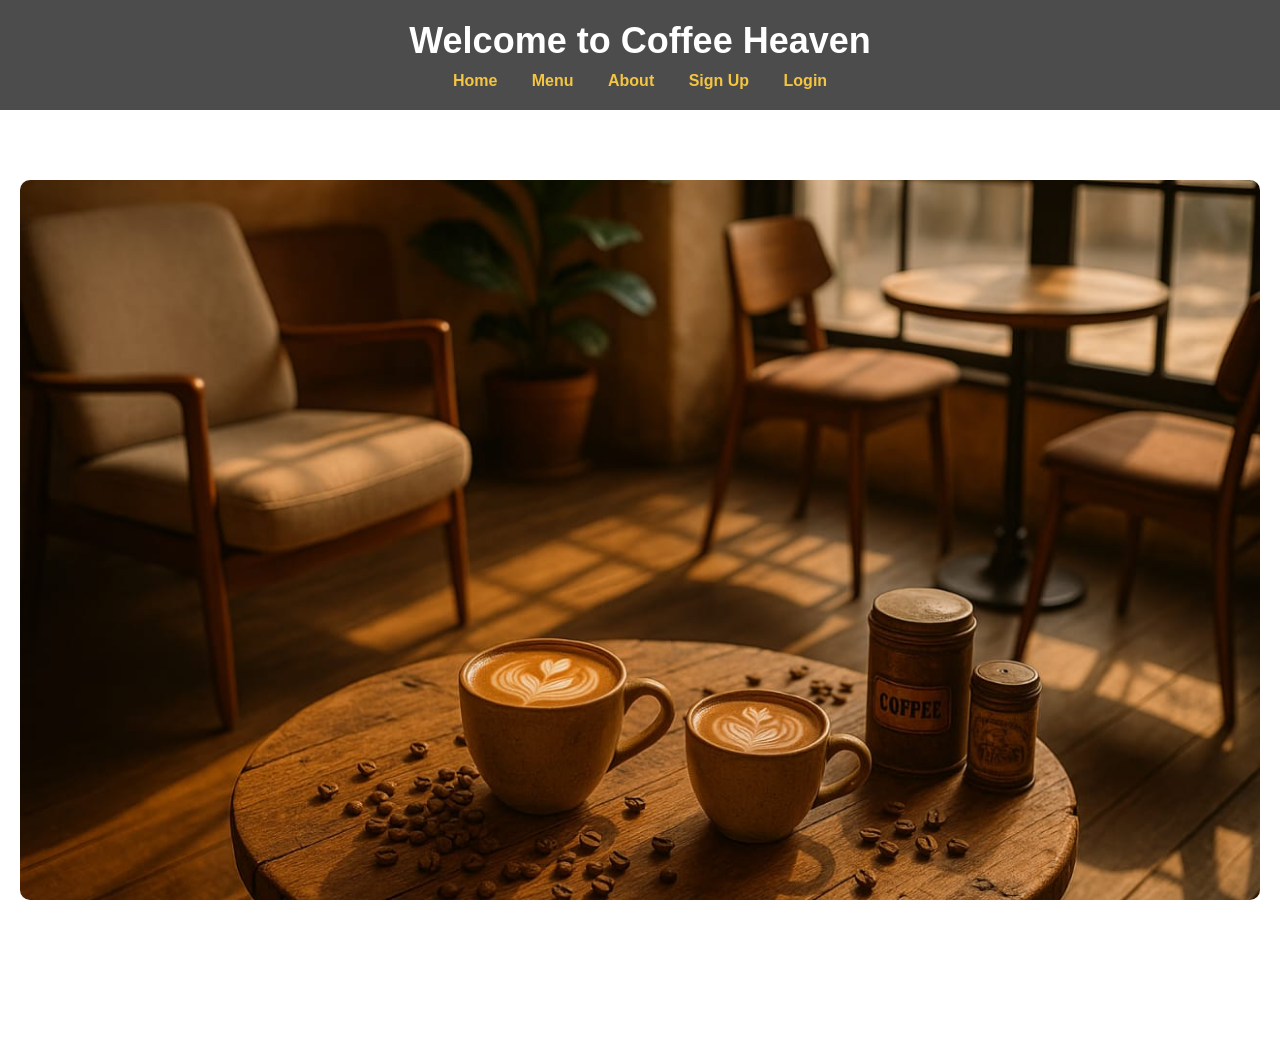
==== index.html @ c61b827e "Initial commit - Coffee Heaven" ====
<!DOCTYPE html>
<html lang="en">
<head>
  <meta charset="UTF-8" />
  <title>Coffee Heaven</title>
  <link rel="stylesheet" href="style.css">
  <style>
    .hero {
      height: 80vh;
      background-size: cover;
      background-position: center;
      border-radius: 10px;
      margin: 30px auto;
      transition: opacity 1s ease-in-out;
      opacity: 1;
    }

    .fade-out {
      opacity: 0.4;
    }
  </style>
</head>
<body>
  <header>
    <h1>Welcome to Coffee Heaven</h1>
    <nav class="text-center">
      <a href="index.html" class="text-warning mx-2">Home</a>
      <a href="menu.html" class="text-warning mx-2">Menu</a>
      <a href="about.html" class="text-warning mx-2">About</a>
       <a href="signup.php" class="text-warning mx-2">Sign Up</a>
      <a href="login.php" class="text-warning mx-2">Login</a>
      
    </nav>
  </header>

  <main>
    
    <div class="container">
      <div class="hero" id="hero-section"></div>
    </div>

    <section>
      <h2>Discover Your Favorite Coffee</h2>
      <p>Enjoy freshly brewed coffee made from handpicked beans at Coffee Heaven.</p>
    </section>
  </main>

  <script>
    const images = [
      'images/homepage-bg.jpeg',
      'images/h1.png',
      'images/background1.jpeg',
      'images/b1.jpeg'
    ];

    let index = 0;
    const hero = document.getElementById('hero-section');

    function changeImage() {
      hero.classList.add("fade-out");
      setTimeout(() => {
        hero.style.backgroundImage = `url('${images[index]}')`;
        hero.classList.remove("fade-out");
        index = (index + 1) % images.length;
      }, 400); 
    }

    window.onload = () => {
      hero.style.backgroundImage = `url('${images[0]}')`;
      setInterval(changeImage, 2000); 
    };
  </script>
</body>
</html>
---- style.css ----
body {
  font-family: 'Segoe UI', sans-serif;
  background: url('images/coffee-bg.jpg') no-repeat center center fixed;
  background-size: cover;
  color: #fff;
  margin: 0;
  padding: 0;
  text-align: center;
}

header {
  background-color: rgba(0, 0, 0, 0.7);
  padding: 20px 0;
}

header h1 {
  margin: 0;
  font-size: 36px;
}

nav {
  margin-top: 10px;
}

nav a {
  color: #f4c542;
  text-decoration: none;
  margin: 0 15px;
  font-weight: bold;
}

nav a:hover {
  text-decoration: underline;
}


main {
  padding: 40px 20px;
}

h2 {
  font-size: 28px;
  margin-bottom: 20px;
}

section p {
  font-size: 18px;
  max-width: 700px;
  margin: 0 auto 20px;
}


form {
  background-color: rgba(0, 0, 0, 0.6);
  display: inline-block;
  padding: 20px 30px;
  border-radius: 12px;
  text-align: left;
  margin-top: 20px;
}

input, select, button {
  width: 100%;
  padding: 10px;
  margin-top: 10px;
  border-radius: 6px;
  border: none;
  font-size: 16px;
}

button {
  background-color: #f4c542;
  color: #000;
  cursor: pointer;
  font-weight: bold;
}

button:hover {
  background-color: #e0b93c;
}


.menu-grid {
  display: flex;
  justify-content: center;
  gap: 30px;
  flex-wrap: wrap;
  margin-top: 20px;
}

.menu-item {
  background-color: rgba(255, 255, 255, 0.1);
  border-radius: 10px;
  padding: 15px;
  width: 220px;
  color: #fff;
}

.menu-item img {
  width: 100%;
  border-radius: 10px;
}
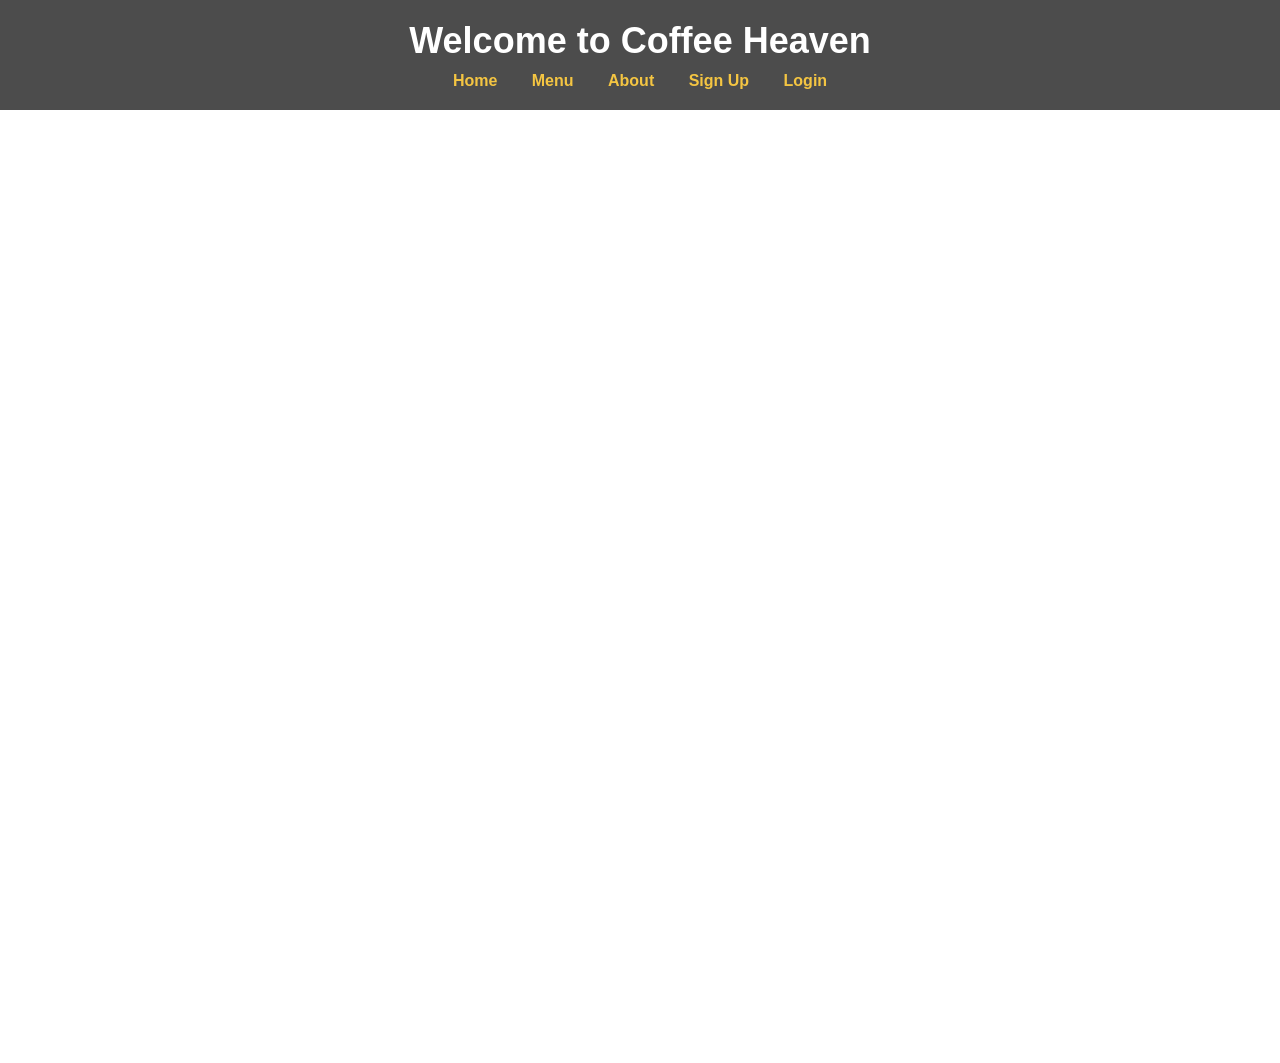
==== commit 1b7c317d: "Refactor index.html for improved structure and links" ====
--- a/index.html
+++ b/index.html
@@ -4,6 +4,7 @@
   <meta charset="UTF-8" />
   <title>Coffee Heaven</title>
   <link rel="stylesheet" href="style.css">
+
   <style>
     .hero {
       height: 80vh;
@@ -20,56 +21,74 @@
     }
   </style>
 </head>
+
 <body>
+
   <header>
     <h1>Welcome to Coffee Heaven</h1>
+
     <nav class="text-center">
       <a href="index.html" class="text-warning mx-2">Home</a>
       <a href="menu.html" class="text-warning mx-2">Menu</a>
       <a href="about.html" class="text-warning mx-2">About</a>
-       <a href="signup.php" class="text-warning mx-2">Sign Up</a>
+      <a href="signup.php" class="text-warning mx-2">Sign Up</a>
       <a href="login.php" class="text-warning mx-2">Login</a>
-      
     </nav>
   </header>
 
   <main>
-    
+
     <div class="container">
       <div class="hero" id="hero-section"></div>
     </div>
 
     <section>
       <h2>Discover Your Favorite Coffee</h2>
-      <p>Enjoy freshly brewed coffee made from handpicked beans at Coffee Heaven.</p>
+      <p>
+        Enjoy freshly brewed coffee made from handpicked beans at Coffee Heaven.
+      </p>
     </section>
+
   </main>
 
   <script>
+
     const images = [
-      'images/homepage-bg.jpeg',
-      'images/h1.png',
-      'images/background1.jpeg',
-      'images/b1.jpeg'
+      'https://coffeeheaven.infinityfreeapp.com/homepage-bg.jpeg',
+      'https://coffeeheaven.infinityfreeapp.com/h1.png',
+      'https://coffeeheaven.infinityfreeapp.com/background1.jpeg',
+      'https://coffeeheaven.infinityfreeapp.com/b1.jpeg'
     ];
 
     let index = 0;
+
     const hero = document.getElementById('hero-section');
 
     function changeImage() {
+
       hero.classList.add("fade-out");
+
       setTimeout(() => {
+
         hero.style.backgroundImage = `url('${images[index]}')`;
+
         hero.classList.remove("fade-out");
+
         index = (index + 1) % images.length;
-      }, 400); 
+
+      }, 400);
+
     }
 
     window.onload = () => {
+
       hero.style.backgroundImage = `url('${images[0]}')`;
-      setInterval(changeImage, 2000); 
+
+      setInterval(changeImage, 2000);
+
     };
+
   </script>
+
 </body>
-</html> 
-
+</html>
